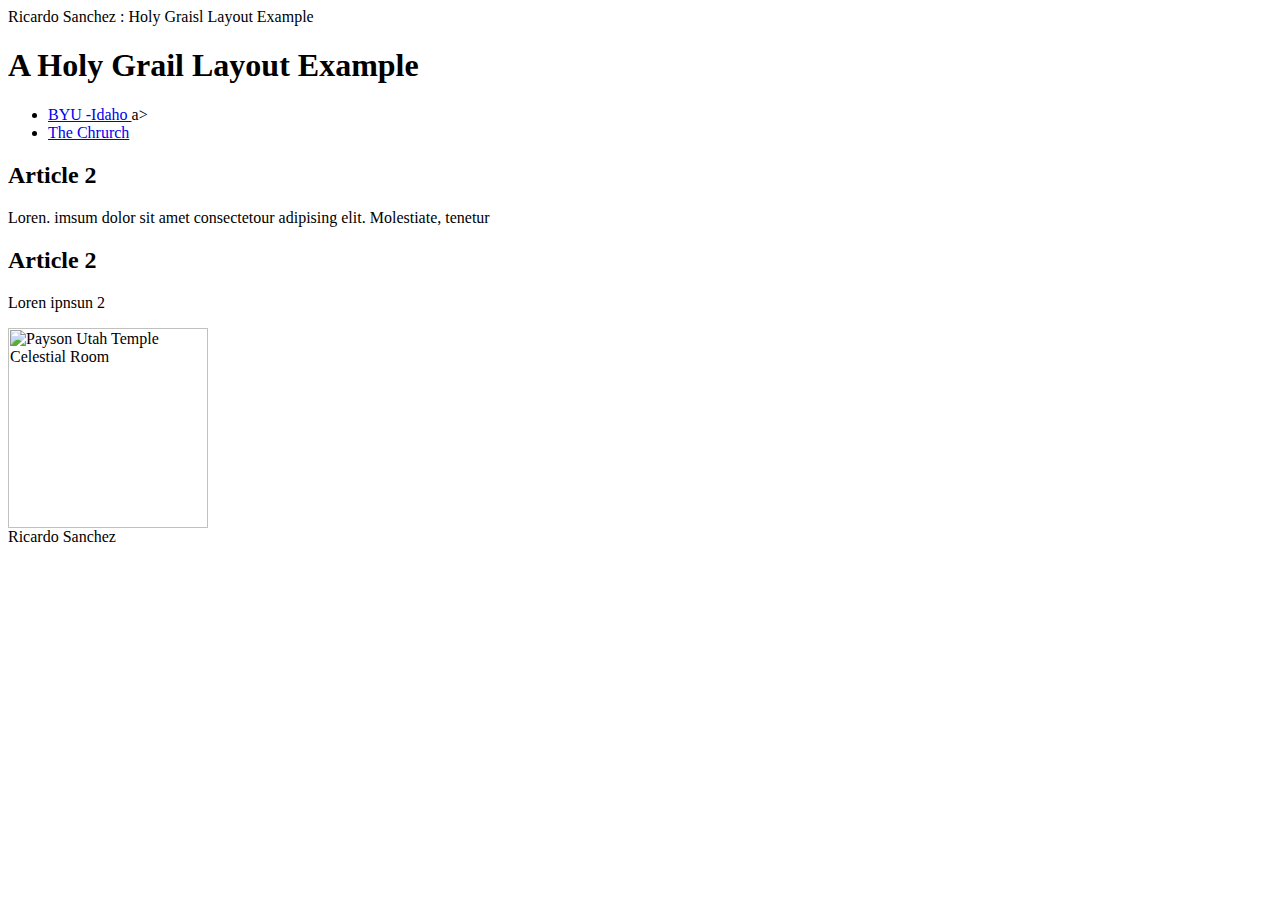
==== week02/holygrail.html @ dc69d932 "Fix line 19" ====
<DOCTYPE html>
<html lang="en-US"  
<head>
    <meta charset="utf-8"
    <meta name="viewport" content="width=device-width,initials-scale=1.0"
    <title> Ricardo Sanchez : Holy Graisl Layout Example</title>
    <meta name="Description" content="A common layout on the web called `the holy grail`">
    <meta name="author" content="Ricardo Sanchez"
</head>
<body>
    <header>
        <h1> A Holy Grail Layout Example</h1>
    </header>
    <Nav>
        <ul>
            <li> <a href="https://byui.edu"> BYU -Idaho </a>a></li>
            <li> <a href="https://churchofjesuschrist.org"> The Chrurch </a></li>
        </ul>
    </Nav>
    <main>
        <section>
            <article>
                <h2> Article 2</h2>
                <p> Loren. imsum dolor sit amet consectetour adipising elit. Molestiate, tenetur </p>
            </article>
        </section>
        <section>          
        
            <article>
                <h2> Article 2</h2>
                <p> Loren ipnsun 2</p>
            </article>
        </section>
    </main>
    <aside>
        <img src="https://content.churchofjesuschrist.org/templesldsorg/bc/Temples/photo-galleries/payson-utha/800x500/payson-utha-temple-celestial-room-1458545.jpg" alt="Payson Utah Temple Celestial Room" width="200">
    </aside>
    <footer>
        Ricardo Sanchez
    </footer>
</body>
</html>
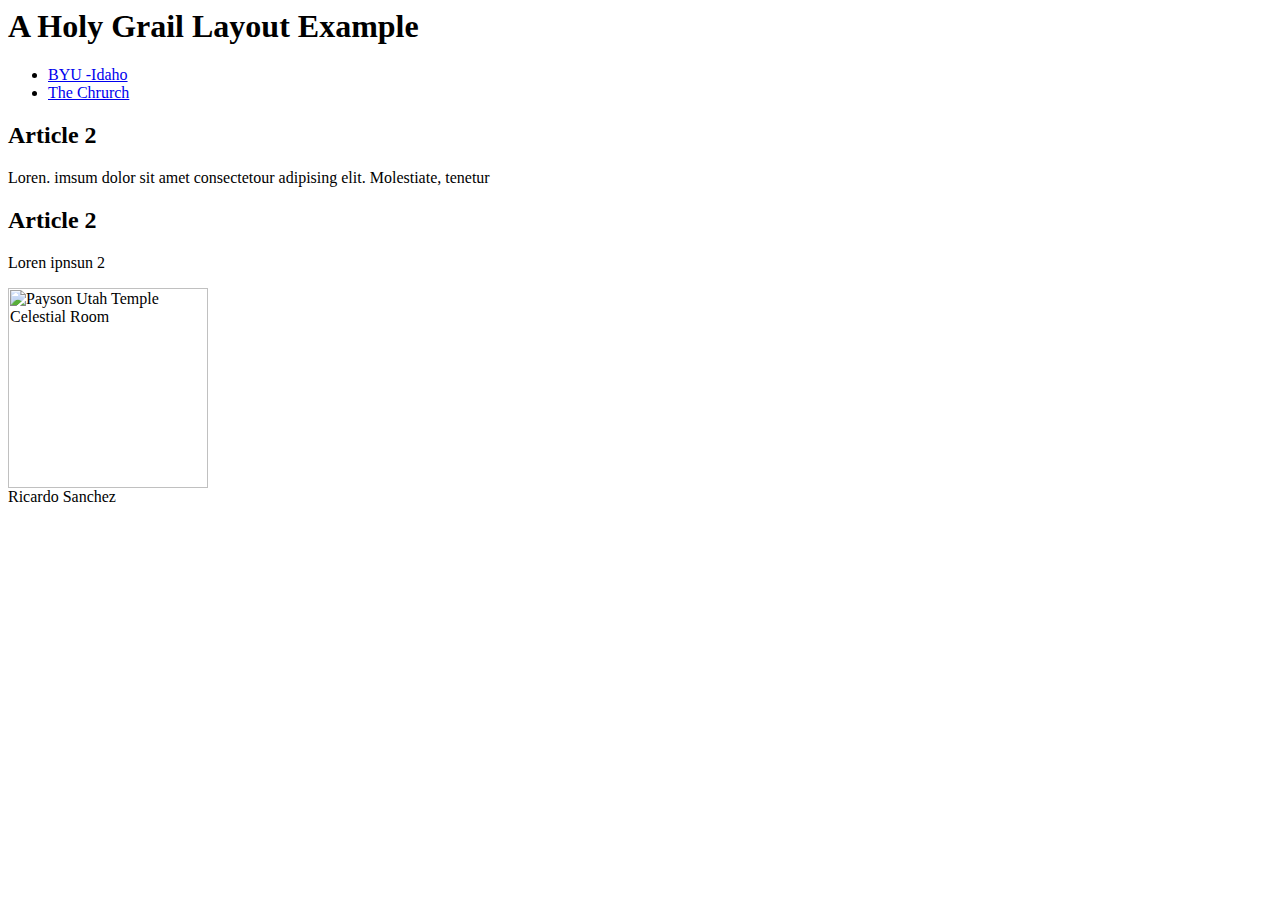
==== commit bea3f7b1: "New version" ====
--- a/week02/holygrail.html
+++ b/week02/holygrail.html
@@ -1,11 +1,11 @@
 <DOCTYPE html>
-<html lang="en-US"  
+<html lang="en-US" > 
 <head>
-    <meta charset="utf-8"
-    <meta name="viewport" content="width=device-width,initials-scale=1.0"
+    <meta charset="utf-8">
+    <meta name="viewport" content="width=device-width,initials-scale=1.0">
     <title> Ricardo Sanchez : Holy Graisl Layout Example</title>
     <meta name="Description" content="A common layout on the web called `the holy grail`">
-    <meta name="author" content="Ricardo Sanchez"
+    <meta name="author" content="Ricardo Sanchez">
 </head>
 <body>
     <header>
@@ -13,7 +13,7 @@
     </header>
     <Nav>
         <ul>
-            <li> <a href="https://byui.edu"> BYU -Idaho </a>a></li>
+            <li> <a href="https://byui.edu"> BYU -Idaho </a></li>
             <li> <a href="https://churchofjesuschrist.org"> The Chrurch </a></li>
         </ul>
     </Nav>
@@ -33,7 +33,7 @@
         </section>
     </main>
     <aside>
-        <img src="https://content.churchofjesuschrist.org/templesldsorg/bc/Temples/photo-galleries/payson-utha/800x500/payson-utha-temple-celestial-room-1458545.jpg" alt="Payson Utah Temple Celestial Room" width="200">
+        <img src="https://brightspot-assets.churchofjesuschrist.org/dims4/default/2c9439d/2147483647/strip/false/crop/1920x1280+0+0/resize/500x333!/format/webp/quality/90/?url=https%3A%2F%2Fchurchofjesuschrist.org%2Fimgs%2F05862b0a9f06471bc4be7feef77393bab95b74f7%2Ffull%2F1920%2C%2F0%2Fdefault" alt="Payson Utah Temple Celestial Room" width="200">
     </aside>
     <footer>
         Ricardo Sanchez
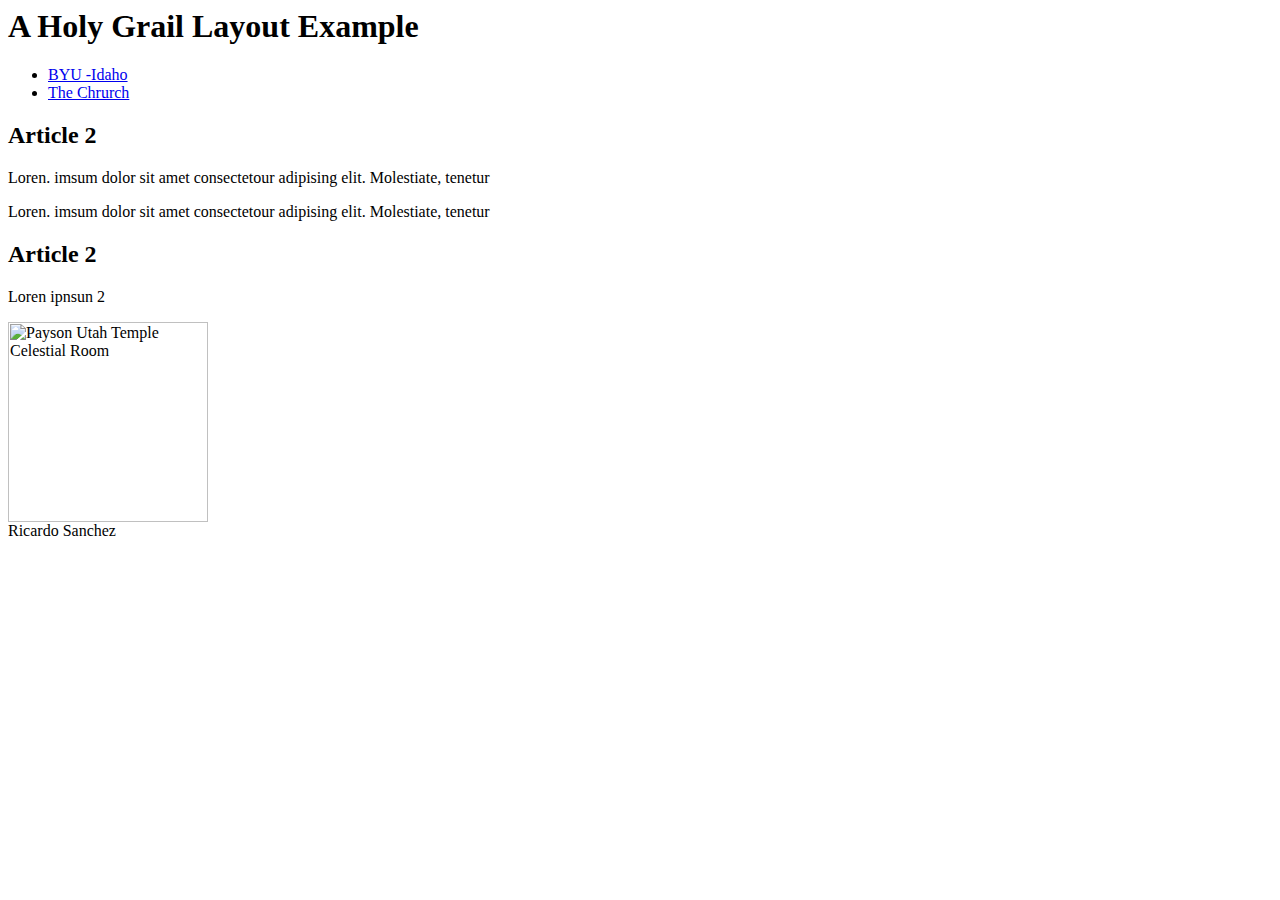
==== commit 2f354742: "Message" ====
--- a/week02/holygrail.html
+++ b/week02/holygrail.html
@@ -22,6 +22,7 @@
             <article>
                 <h2> Article 2</h2>
                 <p> Loren. imsum dolor sit amet consectetour adipising elit. Molestiate, tenetur </p>
+                <p> Loren. imsum dolor sit amet consectetour adipising elit. Molestiate, tenetur </p>
             </article>
         </section>
         <section>          
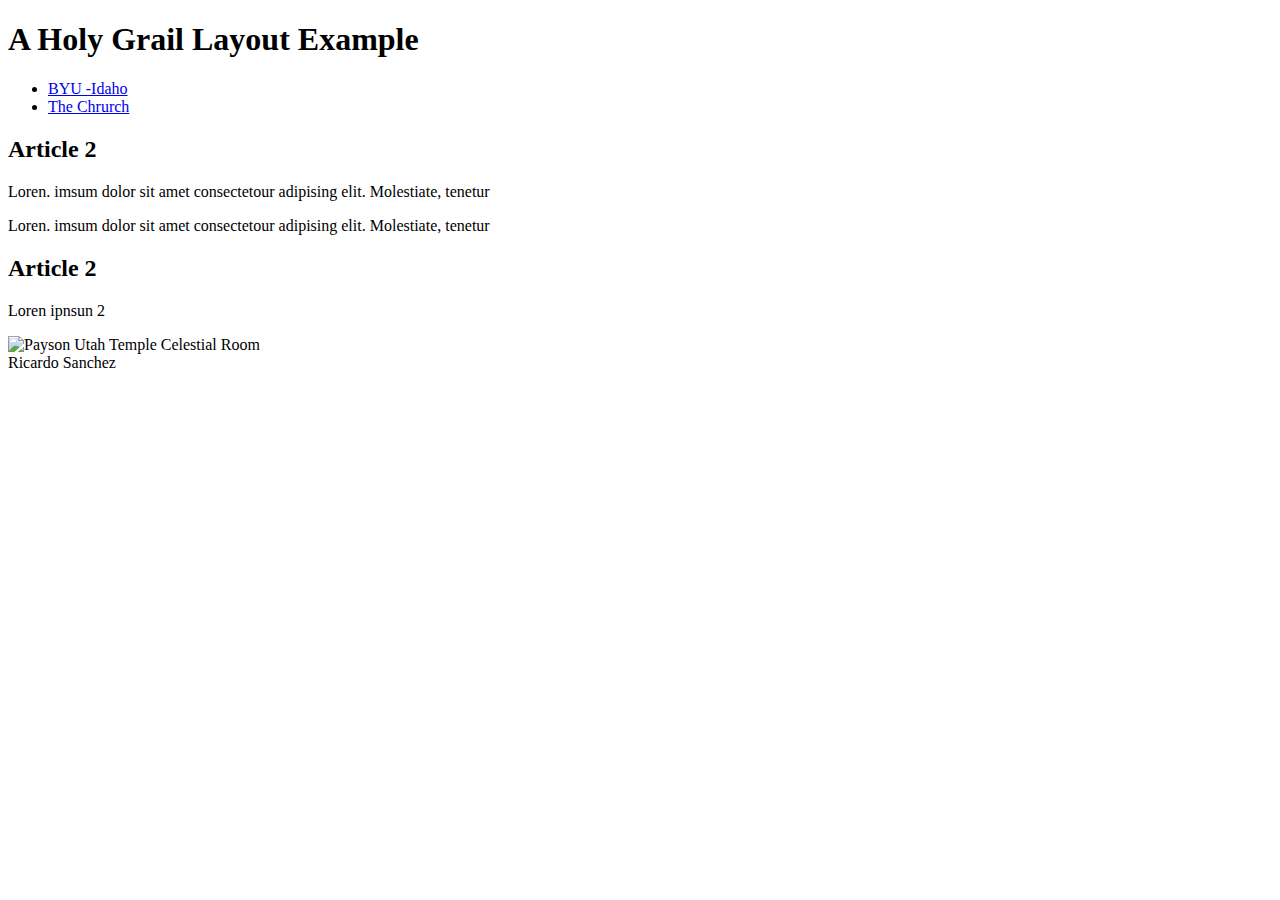
==== commit 0c40f652: "Tercera" ====
--- a/week02/holygrail.html
+++ b/week02/holygrail.html
@@ -1,4 +1,4 @@
-<DOCTYPE html>
+<!DOCTYPE html>
 <html lang="en-US" > 
 <head>
     <meta charset="utf-8">
